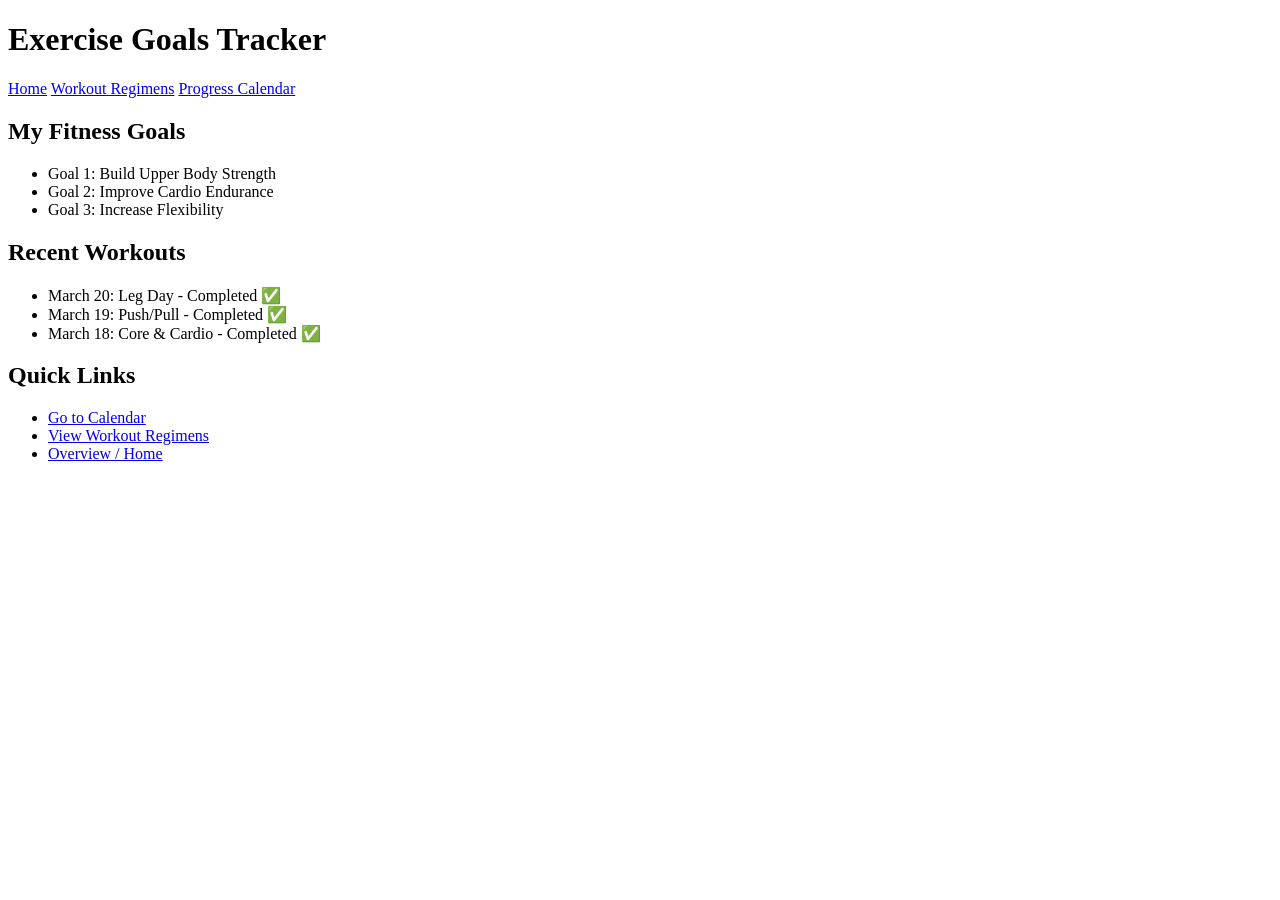
==== home.html @ 530dc3e7 "publish" ====
<!DOCTYPE html>
<html lang="en-us">
<head>
    <meta charset="utf-8" />
    <title>Exercise Goals Tracker - Home</title>
</head>
<body>
    <header>
        <h1>Exercise Goals Tracker</h1>
        <nav>
            <a href="index.html">Home</a>
            <a href="workout-regimens.html">Workout Regimens</a>
            <a href="progress-calendar.html">Progress Calendar</a>
        </nav>
    </header>

    <main>
        <!-- Overview Panel -->
        <section>
            <h2>My Fitness Goals</h2>
            <ul>
                <li>Goal 1: Build Upper Body Strength</li>
                <li>Goal 2: Improve Cardio Endurance</li>
                <li>Goal 3: Increase Flexibility</li>
            </ul>
        </section>

        <!-- Summary of Completed Workouts -->
        <section>
            <h2>Recent Workouts</h2>
            <ul>
                <li>March 20: Leg Day - Completed ✅</li>
                <li>March 19: Push/Pull - Completed ✅</li>
                <li>March 18: Core & Cardio - Completed ✅</li>
            </ul>
        </section>

        <!-- Quick Links -->
        <section>
            <h2>Quick Links</h2>
            <ul>
                <li><a href="progress-calendar.html">Go to Calendar</a></li>
                <li><a href="workout-regimens.html">View Workout Regimens</a></li>
                <li><a href="index.html">Overview / Home</a></li>
            </ul>
        </section>
    </main>
</body>
</html>
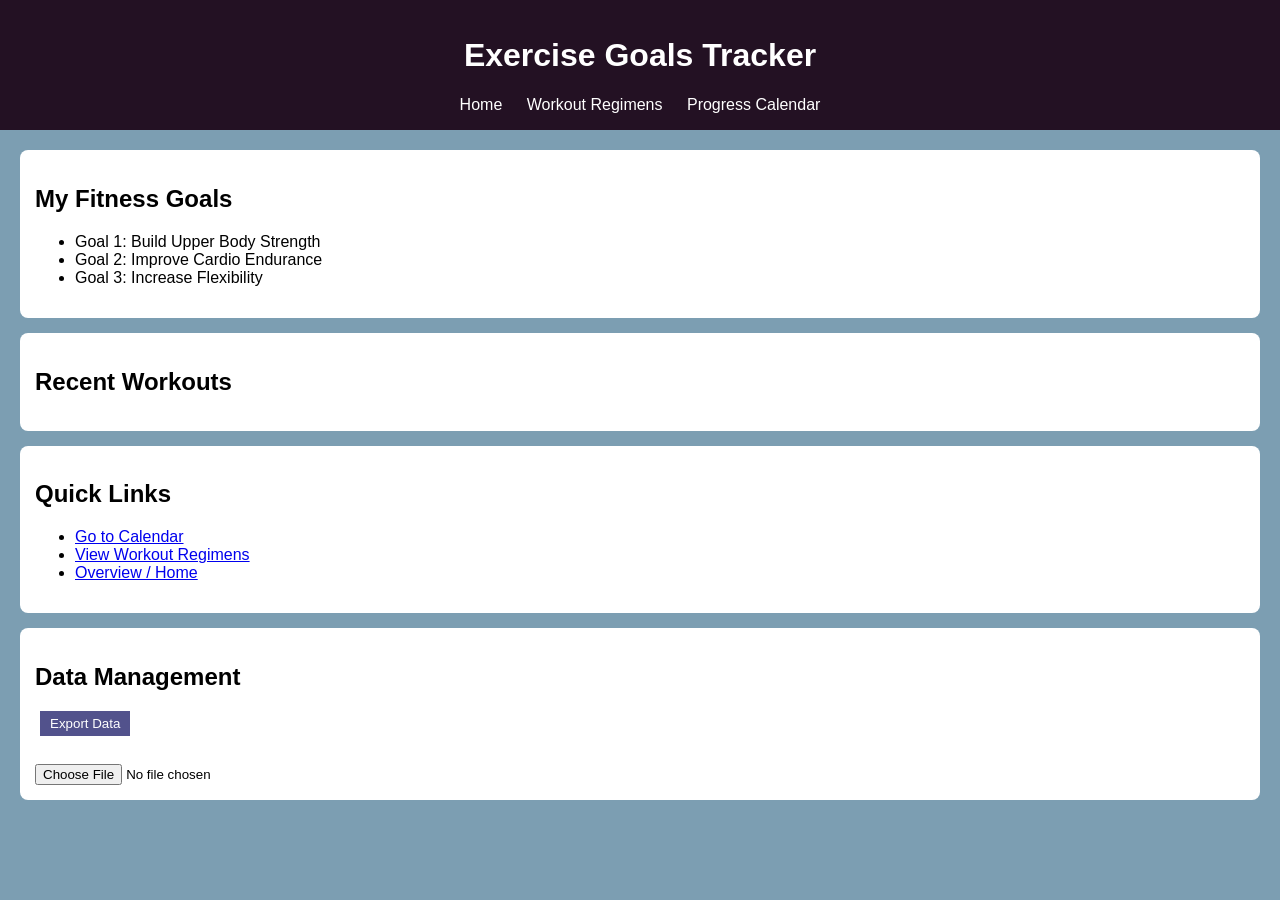
==== commit a36d4f07: "publish" ====
--- a/home.html
+++ b/home.html
@@ -3,6 +3,8 @@
 <head>
     <meta charset="utf-8" />
     <title>Exercise Goals Tracker - Home</title>
+    <link rel="stylesheet" href="style.css">
+    <script src="program.js" defer></script>
 </head>
 <body>
     <header>
@@ -28,11 +30,7 @@
         <!-- Summary of Completed Workouts -->
         <section>
             <h2>Recent Workouts</h2>
-            <ul>
-                <li>March 20: Leg Day - Completed ✅</li>
-                <li>March 19: Push/Pull - Completed ✅</li>
-                <li>March 18: Core & Cardio - Completed ✅</li>
-            </ul>
+            <ul id="recentList"></ul>
         </section>
 
         <!-- Quick Links -->
@@ -44,6 +42,16 @@
                 <li><a href="index.html">Overview / Home</a></li>
             </ul>
         </section>
+
+        <section>
+            <h2>Data Management</h2>
+
+            <button onclick="exportData()">Export Data</button>
+
+            <br><br>
+
+            <input type="file" id="importFile" accept=".json" onchange="importData(event)">
+        </section>
     </main>
 </body>
 </html>
--- a/style.css
+++ b/style.css
@@ -0,0 +1,75 @@
+input[type="file"] {
+    margin-top: 10px;
+}
+
+body {
+    font-family: 'Open Sans', sans-serif;
+    margin: 0;
+    background-color: #7C9EB2;
+}
+
+header {
+    background-color: #231123;
+    color: white;
+    padding: 1rem;
+    text-align: center;
+}
+
+nav a {
+    margin: 0 10px;
+    color: white;
+    text-decoration: none;
+}
+
+main {
+    padding: 20px;
+}
+
+section {
+    background: white;
+    padding: 15px;
+    margin-bottom: 15px;
+    border-radius: 8px;
+}
+
+button {
+    background-color: #52528C;
+    color: white;
+    border: none;
+    padding: 5px 10px;
+    margin-left: 5px;
+    cursor: pointer;
+}
+
+button:hover {
+    background-color: #372554;
+}
+
+table {
+    width: 100%;
+    background: white;
+    border-collapse: collapse;
+}
+
+td, th {
+    text-align: center;
+    padding: 10px;
+    border: 1px solid #ccc;
+    cursor: pointer;
+}
+
+.completed {
+    background-color: lightgreen;
+}
+
+/* Modal */
+#modal {
+    display: none;
+    position: fixed;
+    top: 20%;
+    left: 35%;
+    background: white;
+    padding: 20px;
+    border-radius: 10px;
+    box-shadow: 0 0 10px black;
+}
